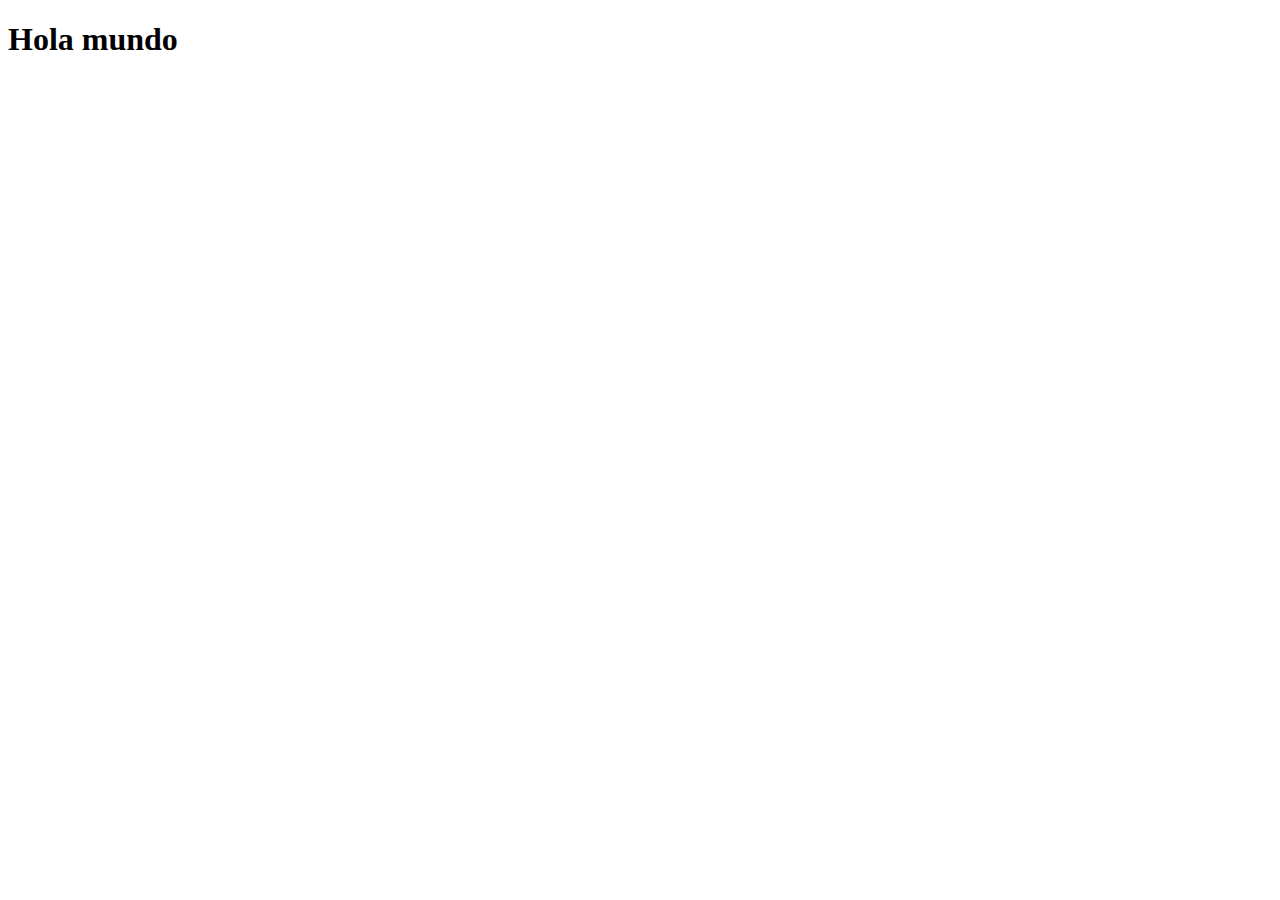
==== prueba.html @ cd8956c3 "Agrega archivo de prueba" ====
<!DOCTYPE html>
<html lang="en">
<head>
    <meta charset="UTF-8">
    <meta name="viewport" content="width=device-width, initial-scale=1.0">
    <title>Document</title>
</head>
<body>
    <h1>Hola mundo</h1>
</body>
</html>
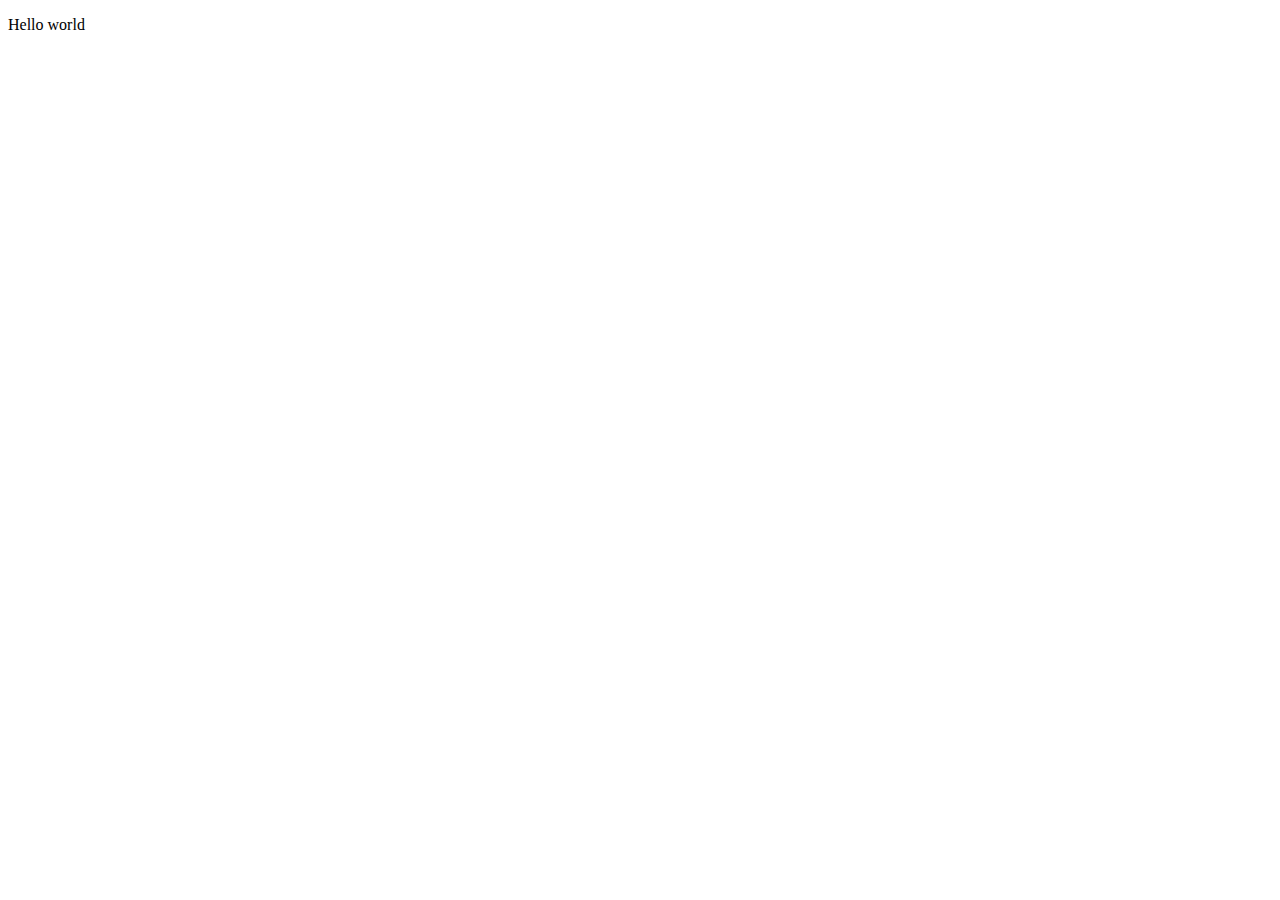
==== commit 02030d31: "Actualiza el archivo prueba" ====
--- a/prueba.html
+++ b/prueba.html
@@ -6,6 +6,7 @@
     <title>Document</title>
 </head>
 <body>
-    <h1>Hola mundo</h1>
+    <p>Hello world</p>
+    <script src="js/dinamicas.js"></script>
 </body>
 </html>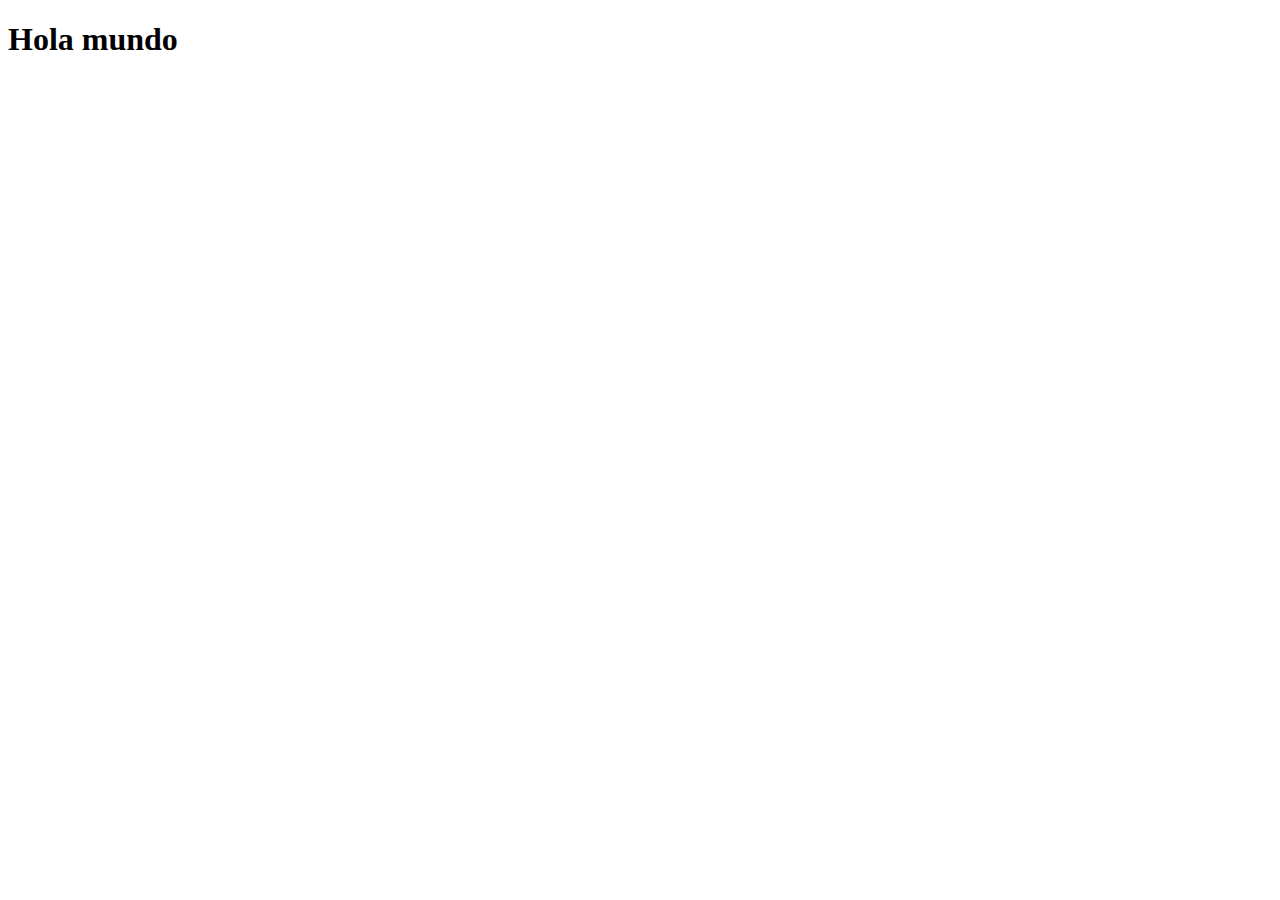
==== commit b1b2ddff: "Se restaura el archivo eliminado" ====
--- a/prueba.html
+++ b/prueba.html
@@ -6,7 +6,7 @@
     <title>Document</title>
 </head>
 <body>
-    <p>Hello world</p>
+    <h1>Hola mundo</h1>
     <script src="js/dinamicas.js"></script>
 </body>
 </html>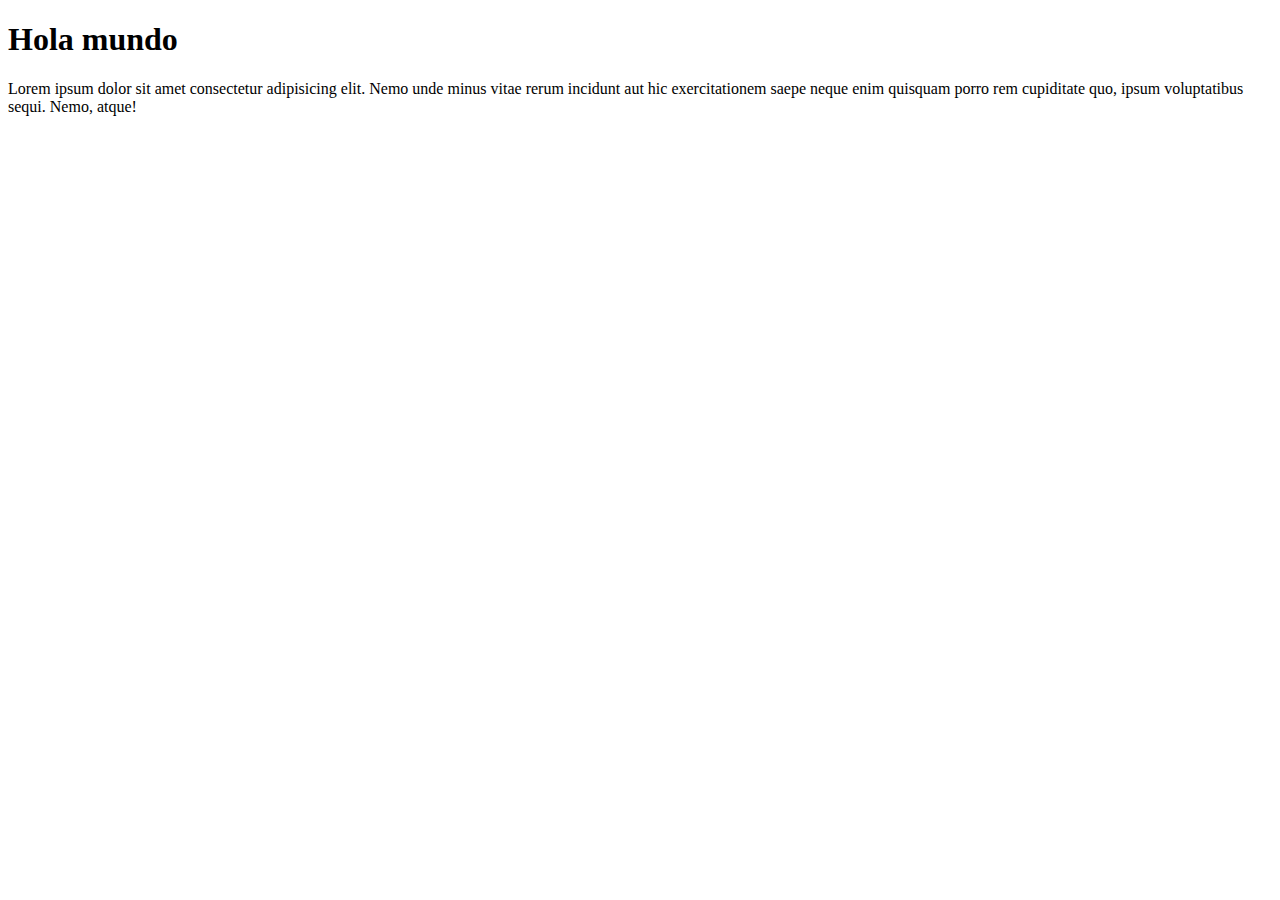
==== commit 91714596: "Actualiza el archivo prueba" ====
--- a/prueba.html
+++ b/prueba.html
@@ -8,5 +8,6 @@
 <body>
     <h1>Hola mundo</h1>
     <script src="js/dinamicas.js"></script>
+    <p>Lorem ipsum dolor sit amet consectetur adipisicing elit. Nemo unde minus vitae rerum incidunt aut hic exercitationem saepe neque enim quisquam porro rem cupiditate quo, ipsum voluptatibus sequi. Nemo, atque!</p>
 </body>
 </html>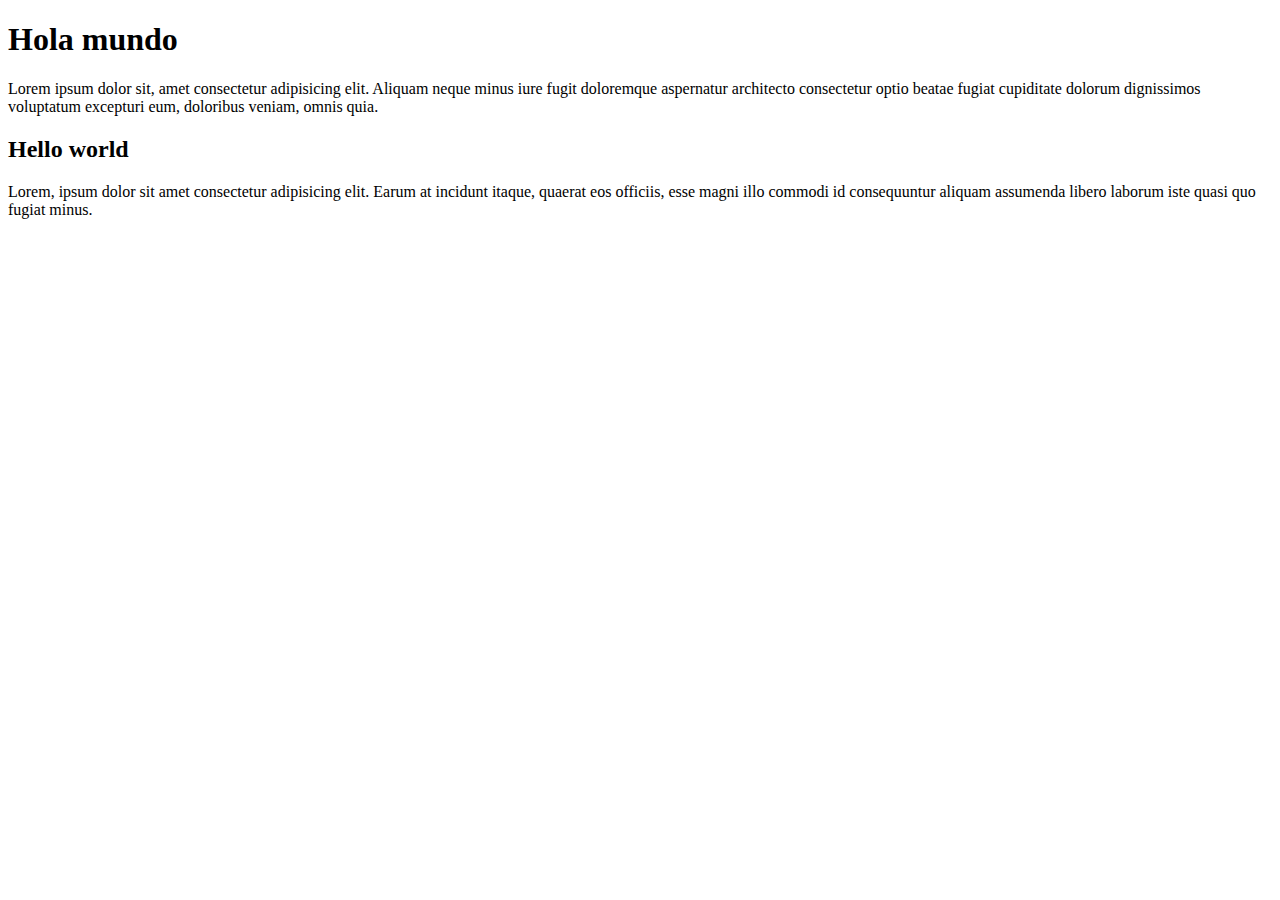
==== commit d735bcf7: "Se actualiza el archivo de pruebas" ====
--- a/prueba.html
+++ b/prueba.html
@@ -8,6 +8,9 @@
 <body>
     <h1>Hola mundo</h1>
     <script src="js/dinamicas.js"></script>
-    <p>Lorem ipsum dolor sit amet consectetur adipisicing elit. Nemo unde minus vitae rerum incidunt aut hic exercitationem saepe neque enim quisquam porro rem cupiditate quo, ipsum voluptatibus sequi. Nemo, atque!</p>
+    <p>Lorem ipsum dolor sit, amet consectetur adipisicing elit. Aliquam neque minus iure fugit doloremque aspernatur architecto consectetur optio beatae fugiat cupiditate dolorum dignissimos voluptatum excepturi eum, doloribus veniam, omnis quia.</p>
+    
+    <h2>Hello world</h2>
+    <p>Lorem, ipsum dolor sit amet consectetur adipisicing elit. Earum at incidunt itaque, quaerat eos officiis, esse magni illo commodi id consequuntur aliquam assumenda libero laborum iste quasi quo fugiat minus.</p>
 </body>
 </html>